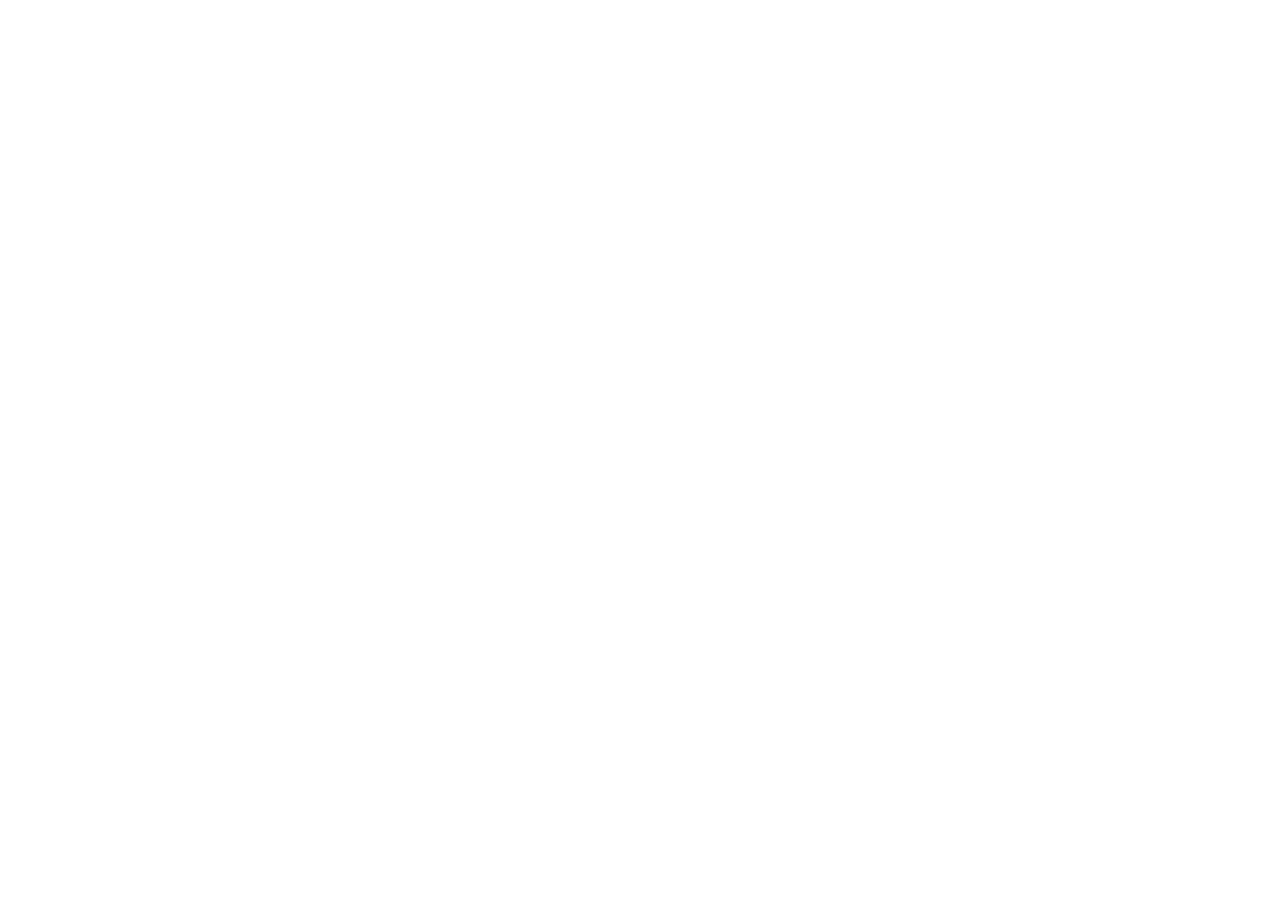
==== index.html @ e587b71c "Initial commit" ====
<!DOCTYPE html>
<html lang="en">
  <head>
    <meta charset="UTF-8" />
    <meta name="viewport" content="width=device-width, initial-scale=1.0" />
    <title>My Portfolio</title>
  </head>
  <body></body>
</html>
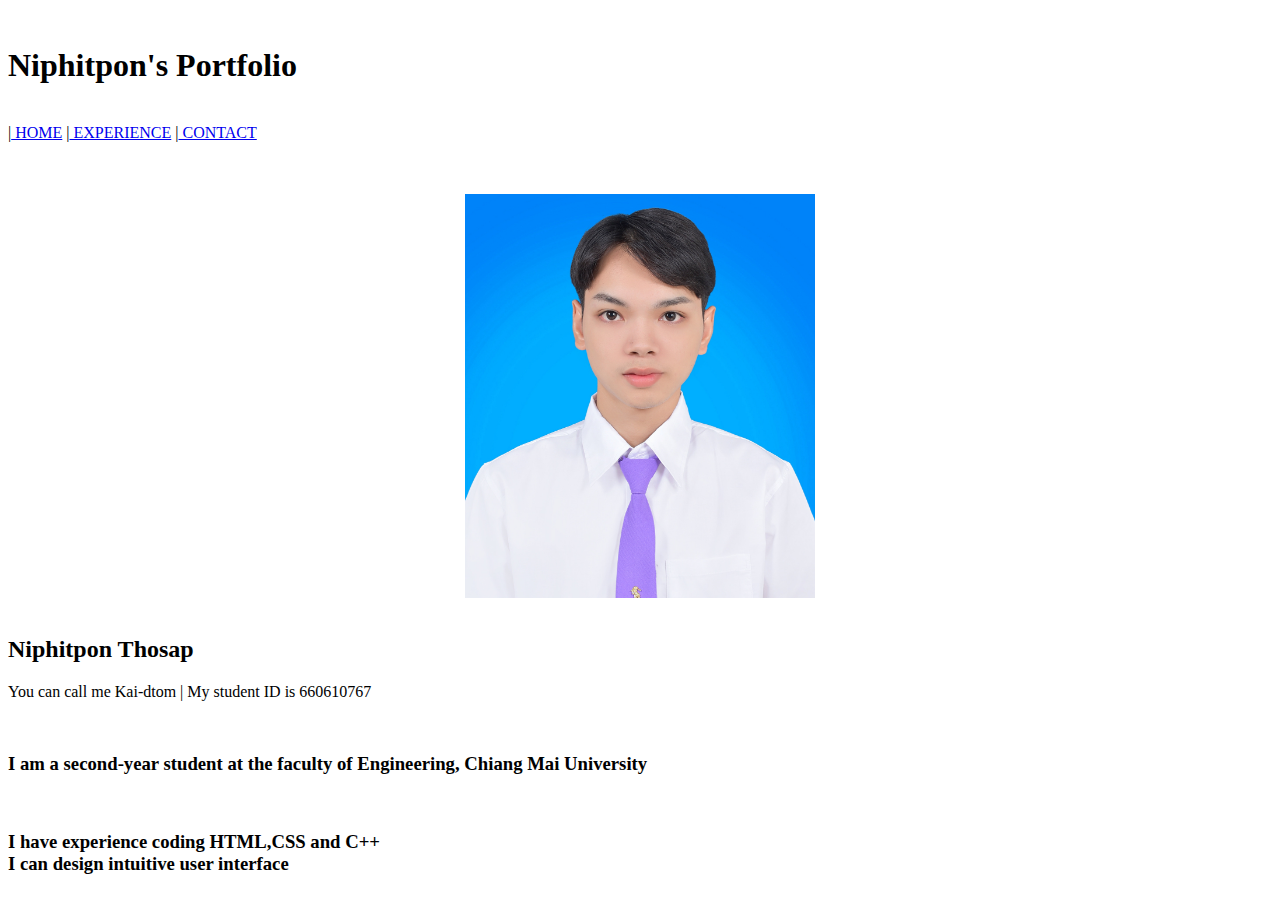
==== commit a7528c12: "ใส่โค้ด" ====
--- a/index.html
+++ b/index.html
@@ -4,6 +4,35 @@
     <meta charset="UTF-8" />
     <meta name="viewport" content="width=device-width, initial-scale=1.0" />
     <title>My Portfolio</title>
+    <link rel="stylesheet" href="css/style.css">
   </head>
-  <body></body>
+
+  <body>
+
+    <br/>
+    <h1 class="center">Niphitpon's Portfolio</h1><br/>
+    <div class="nav"> 
+    |<a href="index.html" > HOME</a>      
+    |<a href="Experience.html"> EXPERIENCE</a>      
+    |<a href="Contact.html"> CONTACT</a>
+    </div>
+    <br/>
+    
+    <p> </p>
+
+  </div>
+  <br/>
+  <img width="350px" width="300px" src="./photo/alsoMe.PNG" 
+    style="margin-left:auto;display: block;margin-right: auto;"/>
+  <br/>
+  <div class="box1"> <h2>Niphitpon Thosap </h2>
+    <p>  
+    You can call me Kai-dtom | My student ID is 660610767 </p>
+    <br/>
+    <h3>I am a second-year student at the faculty of Engineering, Chiang Mai University</h3></div>
+    <br>
+    <h3>I have experience coding HTML,CSS and C++ <br> I can design intuitive user interface</h3>
+      
+
+  </body>
 </html>
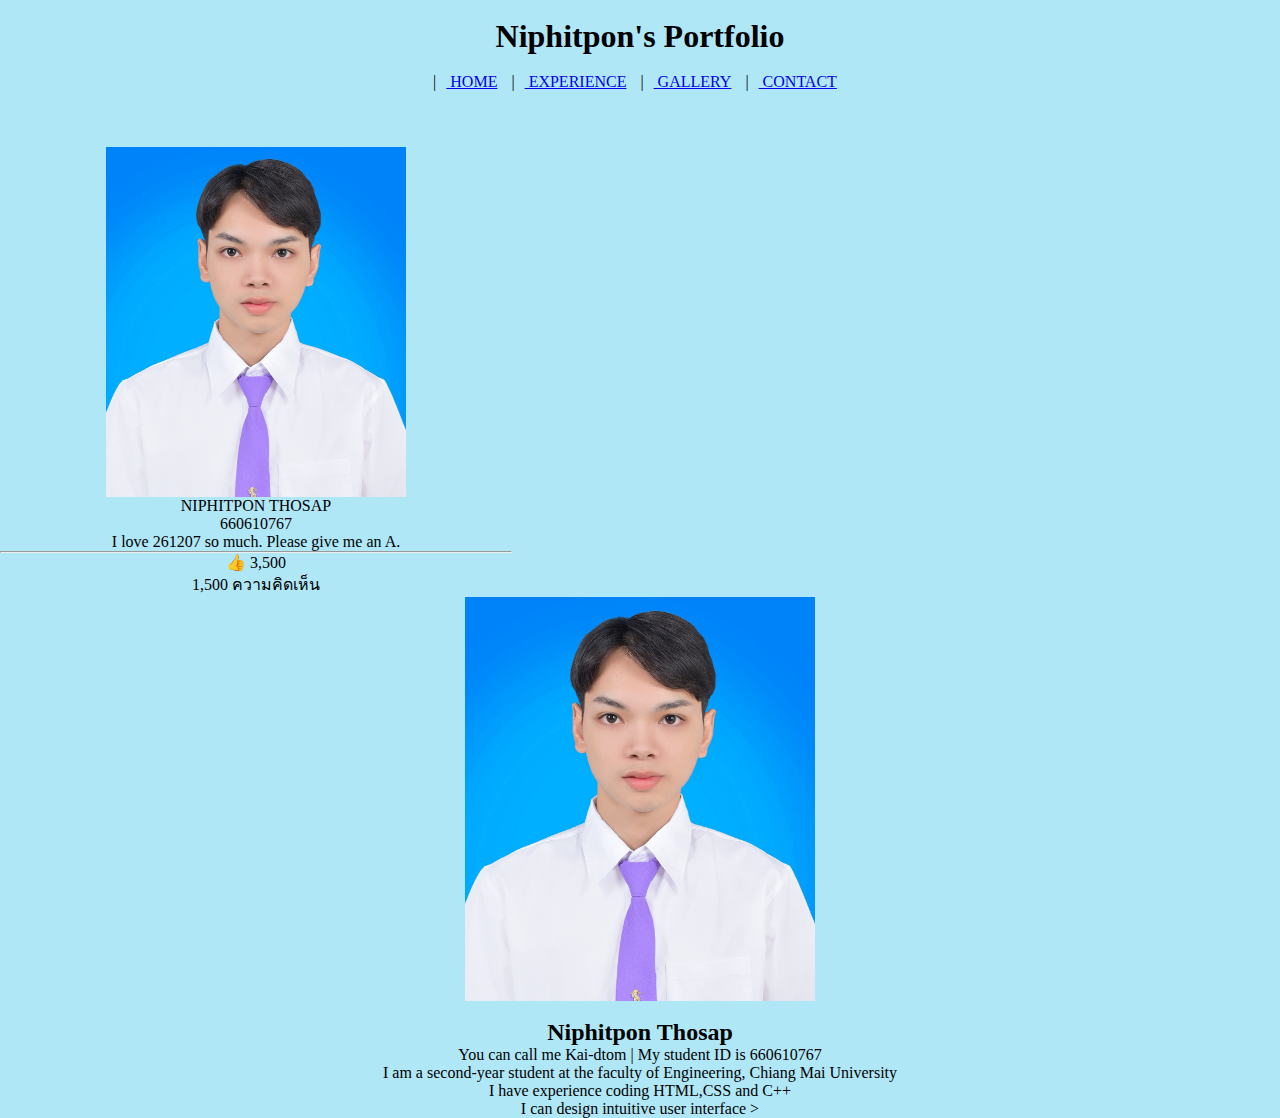
==== commit dc636b3f: "19.57" ====
--- a/index.html
+++ b/index.html
@@ -4,6 +4,12 @@
     <meta charset="UTF-8" />
     <meta name="viewport" content="width=device-width, initial-scale=1.0" />
     <title>My Portfolio</title>
+    <link
+      href="https://cdn.jsdelivr.net/npm/bootstrap@5.3.0/dist/css/bootstrap.min.css"
+      rel="stylesheet"
+      integrity="sha384-9ndCyUaIbzAi2FUVXJi0CjmCapSmO7SnpJef0486qhLnuZ2cdeRhO02iuK6FUUVM"
+      crossorigin="anonymous"
+    />
     <link rel="stylesheet" href="css/style.css">
   </head>
 
@@ -12,9 +18,10 @@
     <br/>
     <h1 class="center">Niphitpon's Portfolio</h1><br/>
     <div class="nav"> 
-    |<a href="index.html" > HOME</a>      
-    |<a href="Experience.html"> EXPERIENCE</a>      
-    |<a href="Contact.html"> CONTACT</a>
+      |<a href="index.html" > HOME</a>      
+      |<a href="Experience.html"> EXPERIENCE</a>
+      |<a href="gallery.html"> GALLERY</a>      
+      |<a href="Contact.html"> CONTACT</a>
     </div>
     <br/>
     
@@ -22,17 +29,42 @@
 
   </div>
   <br/>
-  <img width="350px" width="300px" src="./photo/alsoMe.PNG" 
+
+  <div class="border p-3 rounded-4 " style="max-width: 32rem;" >
+    <div class="d-flex gap-2 align-items-center">
+      <img width="300px" width="72px" src="./photo/alsoMe.PNG" width="300px" height="350px"  /> 
+    <div>
+      <div class="">NIPHITPON THOSAP</div>
+      <div class="">660610767</div>
+    </div>
+    
+    </div>
+    
+    <div class="">I love 261207 so much. Please give me an A.</div>
+    
+    <hr>
+
+    <div class="d-flex">
+      <div class="me-auto">👍 3,500</div>
+      <div>1,500 ความคิดเห็น</div>
+    </div>
+
+  </div>
+
+  <div >
+    <img width="350px" width="300px" src="./photo/alsoMe.PNG" 
     style="margin-left:auto;display: block;margin-right: auto;"/>
-  <br/>
-  <div class="box1"> <h2>Niphitpon Thosap </h2>
-    <p>  
-    You can call me Kai-dtom | My student ID is 660610767 </p>
     <br/>
-    <h3>I am a second-year student at the faculty of Engineering, Chiang Mai University</h3></div>
-    <br>
-    <h3>I have experience coding HTML,CSS and C++ <br> I can design intuitive user interface</h3>
-      
+    <h2>Niphitpon Thosap </h2>
+    
+    You can call me Kai-dtom | My student ID is 660610767 <br>
+    
+    I am a second-year student at the faculty of Engineering, Chiang Mai University <br>
+    
+    I have experience coding HTML,CSS and C++ <br> I can design intuitive user interface
+    > 
+  </div>
+     
 
   </body>
 </html>
--- a/css/style.css
+++ b/css/style.css
@@ -0,0 +1,98 @@
+*{ 
+    margin: 0;
+    padding: 0;
+    box-sizing: border-box;
+}
+head{ 
+    background-color: aquamarine;
+
+}
+
+nav{
+    display: flex;
+    justify-content: space-between;
+    text-decoration: none;
+    border: 10px;
+}
+
+body {
+    text-align: center;
+    background-color: rgb(176, 231, 247);
+}
+.content {
+    display: inline-block;
+    text-align: left;
+    max-width: 800px;
+    margin: auto;
+}
+img {
+    display: block;
+    margin-left: auto;
+    margin-right: auto;
+}
+
+.nav {
+    text-align: center;
+    margin-bottom: 20px;
+}
+.nav a {
+    margin: 0 10px;
+}
+
+
+frame {
+    font-size: 25px;
+    background-color: #fce4ec; /* สีพาสเทลชมพู */
+    padding: 20px;
+    border-radius: 10px; /* มุมโค้งมน */
+    display: inline-block;
+    border: 2px solid #f8bbd0; /* กรอบสีชมพูอ่อน */
+    text-align: left;
+    margin: 0 auto; /* จัดกึ่งกลาง */
+}
+.box1 {
+    padding-top: 5px;
+    padding-bottom: 5px;
+    border:  2px solid;
+    margin-top: 20px;
+    margin-right: 20%;
+    margin-left: 20%;
+    padding-left: 20px;
+    padding-right: 20px;
+    background-color: hsl(186, 97%, 76%);
+  }
+
+  .box2 {
+    padding-top: 5px;
+    padding-bottom: 5px;
+    border: 2px solid;
+    margin-top: 20px;
+    margin-right: 20%;
+    margin-left: 20%;
+    padding-left: 20px;
+    padding-right: 20px;
+    background-color: rgb(174, 209, 239);
+  }
+
+  .box3 {
+    padding-top: 5px;
+    padding-bottom: 5px;
+    border: 2px solid;
+    margin-top: 20px;
+    margin-right: 20%;
+    margin-left: 20%;
+    padding-left: 20px;
+    padding-right: 20px;
+    background-color: rgb(158, 208, 251);
+  }
+  .box4 {
+    padding-top: 5px;
+    padding-bottom: 5px;
+    border: blue solid;
+    margin-top: 20px;
+    margin-right: 20%;
+    margin-left: 20%;
+    padding-left: 20px;
+    padding-right: 20px;
+    background-color: rgb(129, 191, 245);
+  }
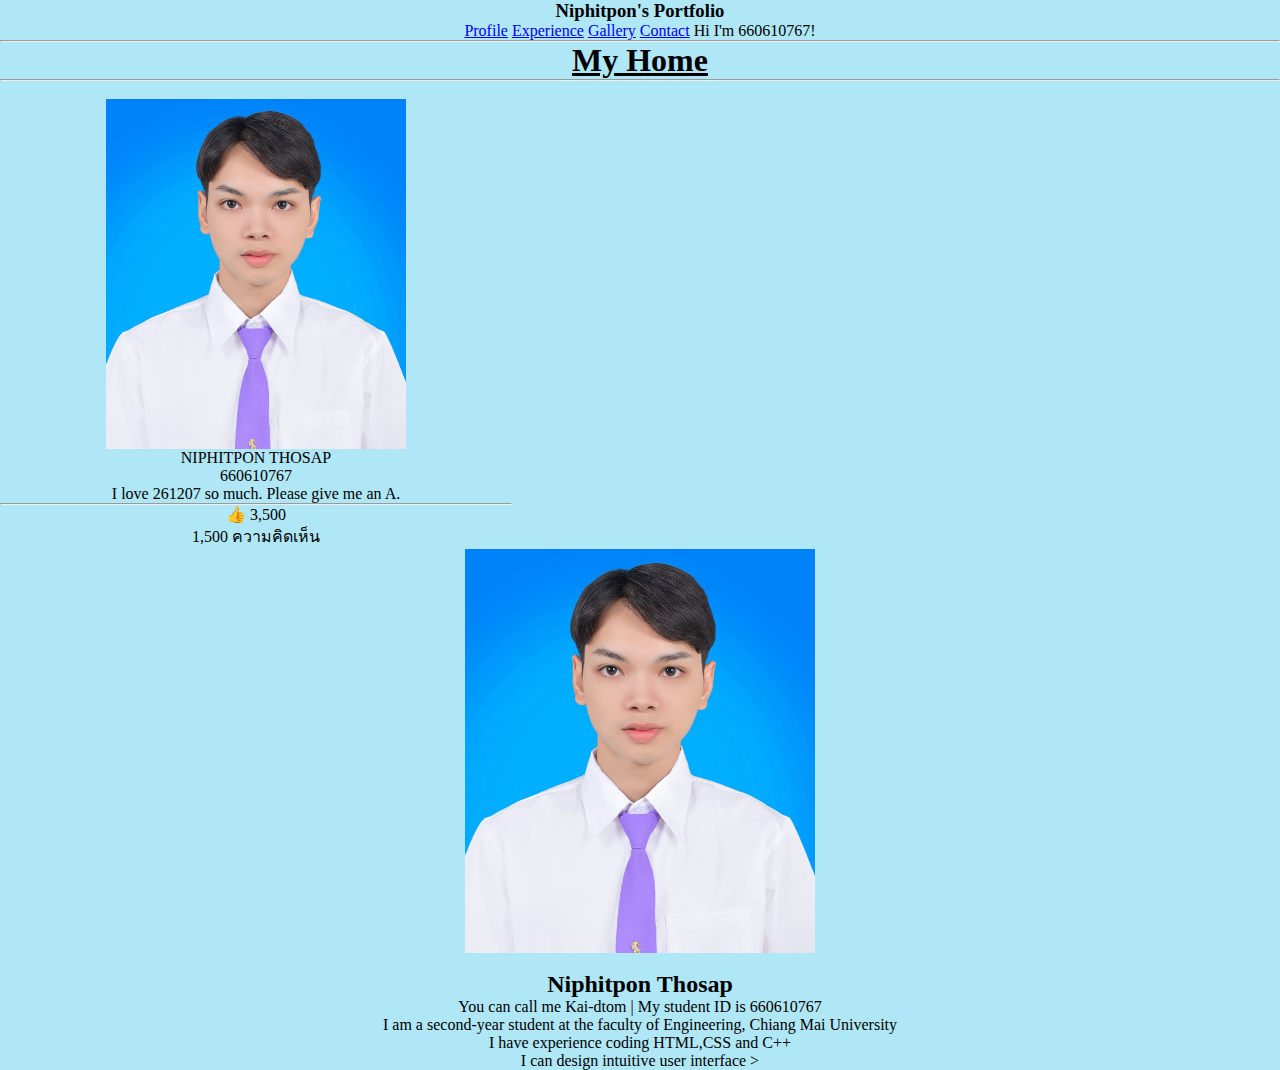
==== commit d0d14e24: "ใส่ข้อมูล Gallery" ====
--- a/index.html
+++ b/index.html
@@ -15,17 +15,31 @@
 
   <body>
 
-    <br/>
+    <!-- <br/>
     <h1 class="center">Niphitpon's Portfolio</h1><br/>
     <div class="nav"> 
-      |<a href="index.html" > HOME</a>      
-      |<a href="Experience.html"> EXPERIENCE</a>
-      |<a href="gallery.html"> GALLERY</a>      
-      |<a href="Contact.html"> CONTACT</a>
+    |<a href="index.html" > HOME</a>      
+    |<a href="Experience.html"> EXPERIENCE</a>
+    |<a href="gallery.html"> GALLERY</a>      
+    |<a href="Contact.html"> CONTACT</a>
+    </div> -->
+
+    <div class="d-flex align-items-center border bg-primary p-2 gap-3 px-4 text-white">
+      <h3>Niphitpon's Portfolio</h3>
+      <a href="index.html" class="text-white d-none d-sm-block" >Profile</a>
+      <a href="Experience.html" class="text-white d-none d-sm-block ">Experience</a>
+      <a href="gallery.html" class="text-white d-none d-sm-block">Gallery</a>
+      <a href="Contact.html" class="text-white d-none d-sm-block me-auto">Contact</a>
+
+      <span class="d-none d-md-block " >Hi I'm 660610767!</span>
+      <!-- <button class="btn btn-light d-none d-sm-block">My email</button>
+      <button class="btn btn-light d-sm-none ms-auto">XXX</button> -->
     </div>
-    <br/>
-    
-    <p> </p>
+
+
+    <hr>
+    <h1><u>My Home</u></h1>
+    <hr>
 
   </div>
   <br/>
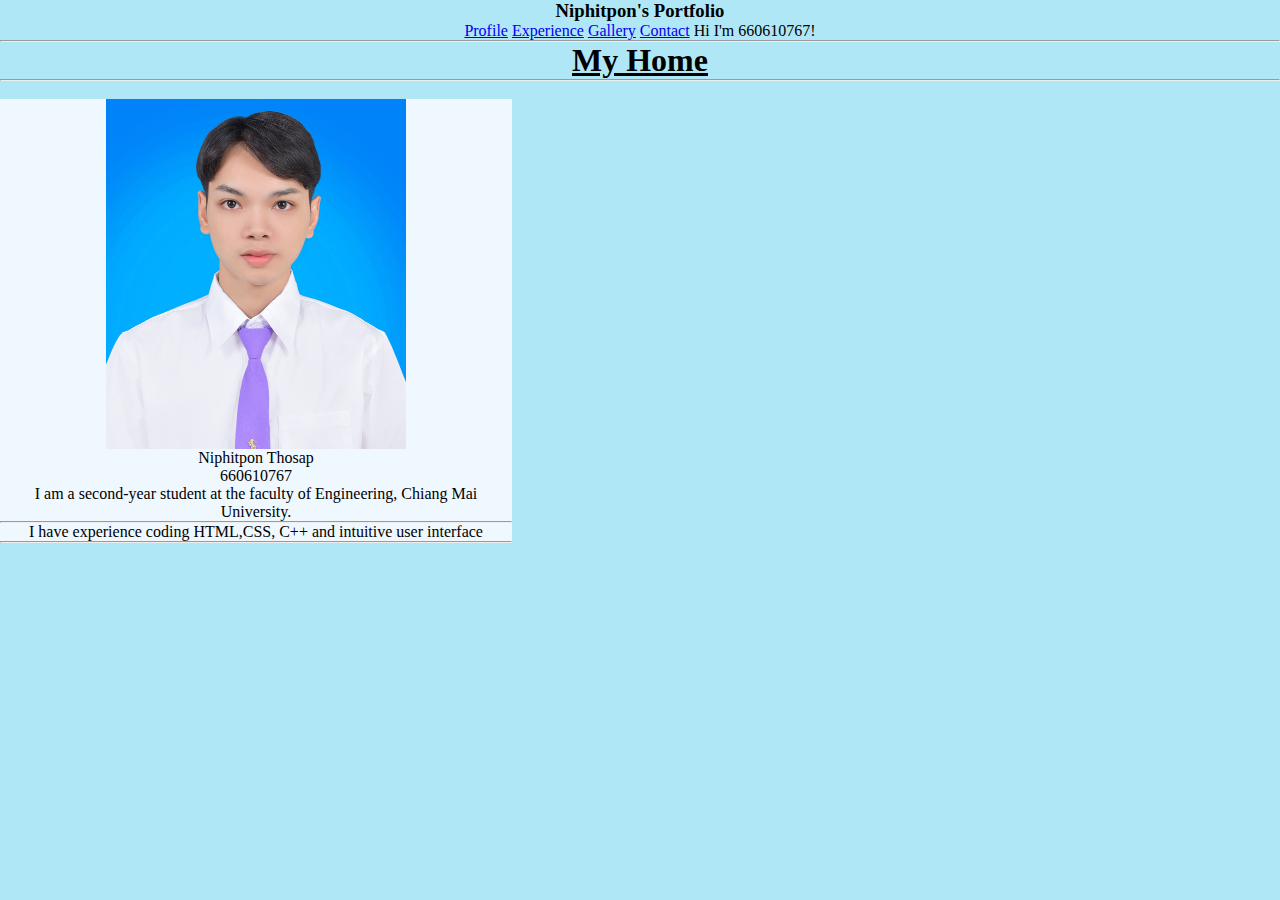
==== commit 351fcbfb: "แก้ไขทั้งหมด ปรับปรุงเรื่องการจัดวาง" ====
--- a/index.html
+++ b/index.html
@@ -27,9 +27,9 @@
     <div class="d-flex align-items-center border bg-primary p-2 gap-3 px-4 text-white">
       <h3>Niphitpon's Portfolio</h3>
       <a href="index.html" class="text-white d-none d-sm-block" >Profile</a>
-      <a href="Experience.html" class="text-white d-none d-sm-block ">Experience</a>
+      <a href="experience.html" class="text-white d-none d-sm-block">Experience</a>
       <a href="gallery.html" class="text-white d-none d-sm-block">Gallery</a>
-      <a href="Contact.html" class="text-white d-none d-sm-block me-auto">Contact</a>
+      <a href="contact.html" class="text-white d-none d-sm-block me-auto">Contact</a>
 
       <span class="d-none d-md-block " >Hi I'm 660610767!</span>
       <!-- <button class="btn btn-light d-none d-sm-block">My email</button>
@@ -44,28 +44,29 @@
   </div>
   <br/>
 
-  <div class="border p-3 rounded-4 " style="max-width: 32rem;" >
-    <div class="d-flex gap-2 align-items-center">
+  <div class="border p-3 rounded-4  d-flex align-items-center border bg-primary p-2 gap-3 px-4 text-white mx-auto" style="max-width: 32rem; background-color: aliceblue;" >
+    <div class="d-flex gap-2 align-items-center" >
       <img width="300px" width="72px" src="./photo/alsoMe.PNG" width="300px" height="350px"  /> 
-    <div>
-      <div class="">NIPHITPON THOSAP</div>
-      <div class="">660610767</div>
     </div>
+    <div class="flex-column">
+      <div>
+        <div class="fw-bold">Niphitpon Thosap <br> 660610767</div>
+
+    </div>
+  
     
-    </div>
-    
-    <div class="">I love 261207 so much. Please give me an A.</div>
+    <div class="">I am a second-year student at the faculty of Engineering, Chiang Mai University.</div>
     
     <hr>
 
     <div class="d-flex">
-      <div class="me-auto">👍 3,500</div>
-      <div>1,500 ความคิดเห็น</div>
+      <div class="">I have experience coding HTML,CSS, C++ and intuitive user interface</div> <hr>
+    
     </div>
-
+  
   </div>
 
-  <div >
+  <!-- <div >
     <img width="350px" width="300px" src="./photo/alsoMe.PNG" 
     style="margin-left:auto;display: block;margin-right: auto;"/>
     <br/>
@@ -77,7 +78,7 @@
     
     I have experience coding HTML,CSS and C++ <br> I can design intuitive user interface
     > 
-  </div>
+  </div> -->
      
 
   </body>
